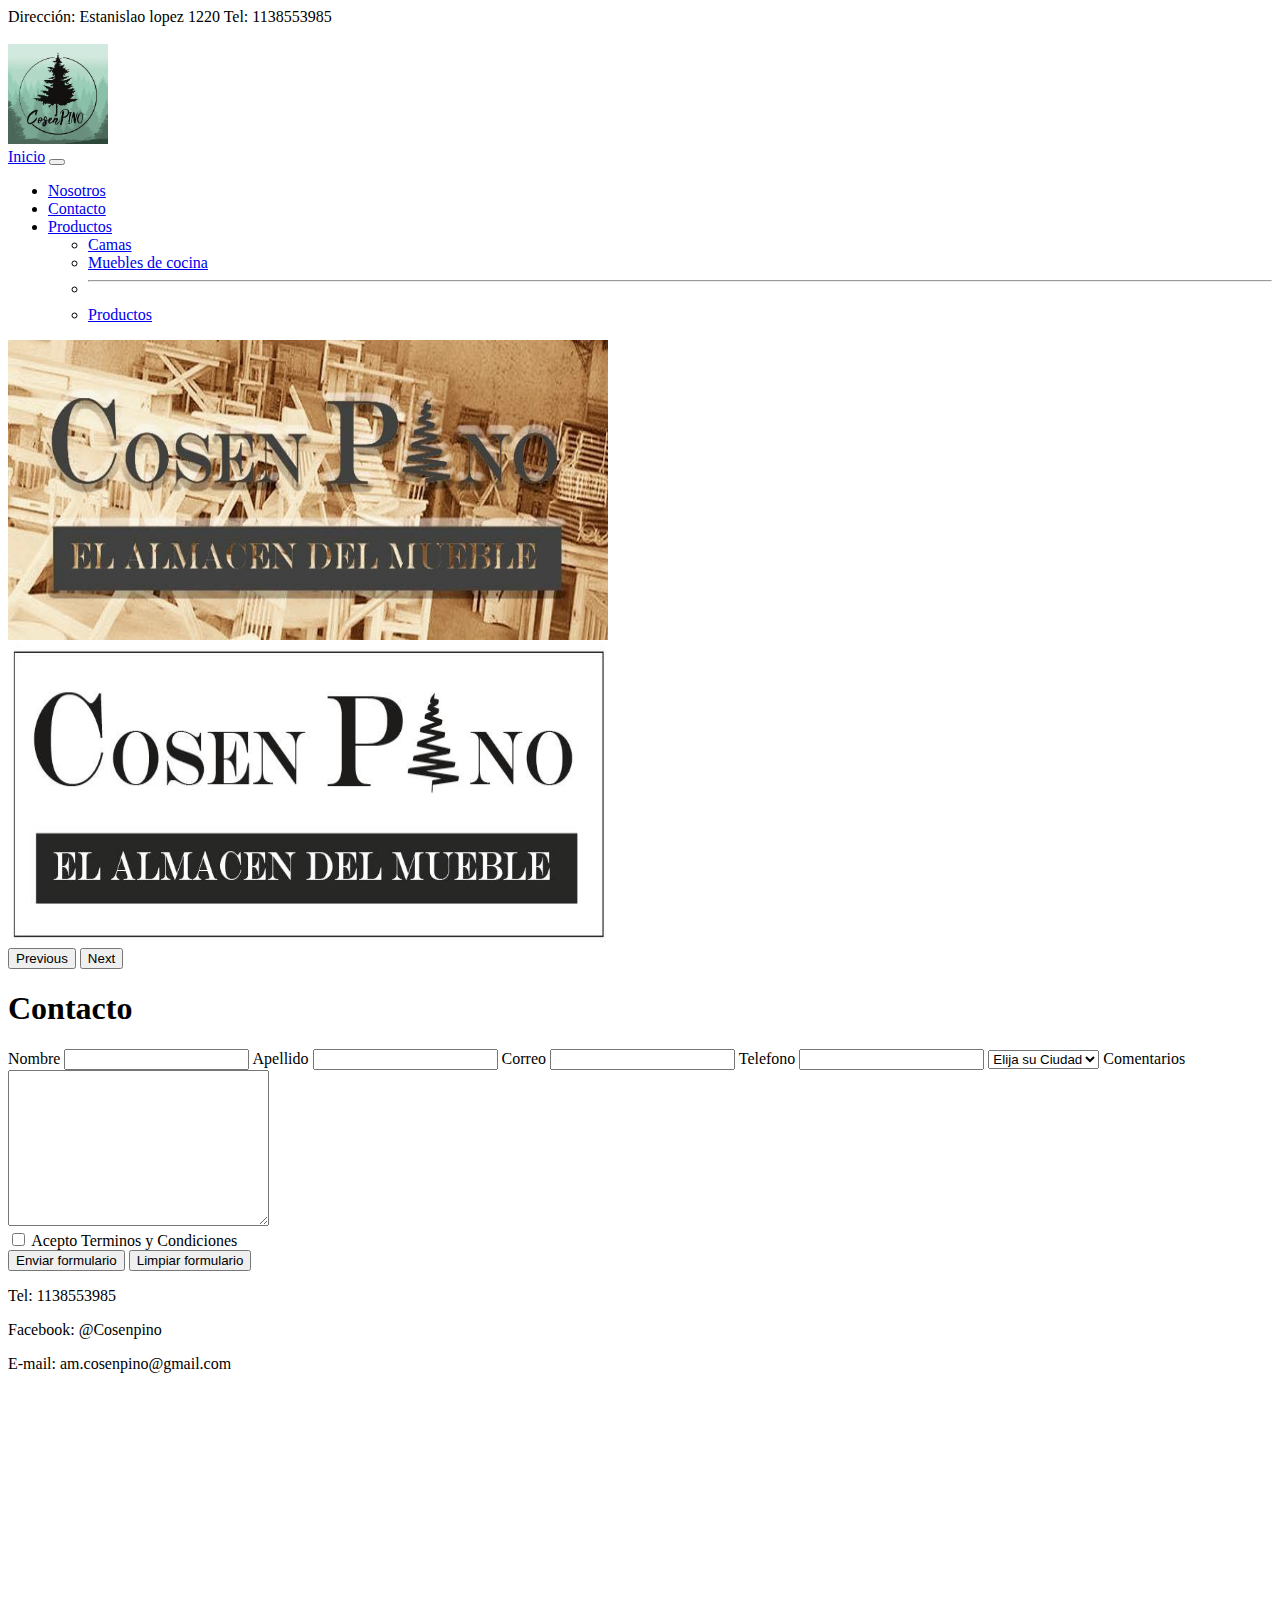
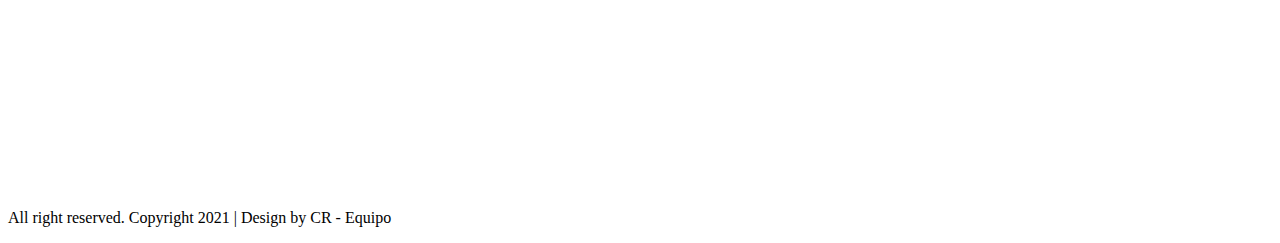
==== Contacto.html @ cfaffff5 "ingreso proyecto" ====
<!DOCTYPE html> 
<html>
<head>
    <meta charset="utf-8">
    <meta name="viewport" content="width=device-width, initial=scale=1.0">
    
    <!--SEO-->
    <meta name="keywords" content="muebles, pino, carpinteria, carpinteros, laqueado, venta, compra ">

<title> Pagina de Contacto de Cosenpino - El almacen del mueble </title>

<!--Descripcion-->
<meta name="Description" content= "Somos una mueblería, ubicada en pilar, con más de 5 años en el mercado.">
<!--fin de SEO-->

<!--Mis estilos-->
    <link rel="stylesheet" href="css/estilos.css"/>
    <!--Bootstrap-->
    <link href="https://cdn.jsdelivr.net/npm/bootstrap@5.1.3/dist/css/bootstrap.min.css" rel="stylesheet" integrity="sha384-1BmE4kWBq78iYhFldvKuhfTAU6auU8tT94WrHftjDbrCEXSU1oBoqyl2QvZ6jIW3" crossorigin="anonymous">
</head>

<!--Cuerpo de la pagina-->
<body>
  <!--header de la pagina-->
  <header >
    <div class="contactoHeader">
      <adress class="negrita" > Dirección: Estanislao lopez 1220</adress>
      <adress class="negrita"> Tel: 1138553985</address>
      </div>
        <br>
    <div class="imgHeader">

      <a href="index.html"> <img class="bordesRedondeados" src= "recursoscosenpino/Cosenlogo.jpg" alt="cosenpino logo" width="100px" height="100px"/></a>
    </div>


<!--Menú-->
<nav class="navbar navbar-expand-lg navbar-light  backgroundNav">
  <div class="container-fluid">
    <a class="navbar-brand" href="index.html">Inicio</a>
    <button class="navbar-toggler" type="button" data-bs-toggle="collapse" data-bs-target="#navbarSupportedContent" aria-controls="navbarSupportedContent" aria-expanded="false" aria-label="Toggle navigation">
      <span class="navbar-toggler-icon"></span>
    </button>
    <div class="collapse navbar-collapse" id="navbarSupportedContent">
      <ul class="navbar-nav me-auto mb-2 mb-lg-0">
        <li class="nav-item">
          <a class="nav-link active" aria-current="page" href="Nosotros.html">Nosotros</a>
        </li>
        <li class="nav-item">
          <a class="nav-link" href="Contacto.html">Contacto</a>
        </li>
        <li class="nav-item dropdown">
          <a class="nav-link dropdown-toggle" href="Productos.html" id="navbarDropdown" role="button" data-bs-toggle="dropdown" >
            Productos
          </a>
          <ul class="dropdown-menu" aria-labelledby="navbarDropdown">
            <li><a class="dropdown-item" href="#">Camas</a></li>
            <li><a class="dropdown-item" href="#">Muebles de cocina</a></li>
            <li><hr class="dropdown-divider"></li>
            <li><a class="dropdown-item" href="Productos.html">Productos</a></li>
          </ul>
        </li>
      </ul>
    
    </div>
  </div>
</nav>
</header>
    

<!--Contenido principal-->
<main>
<!--Carrusel de fotos-->


<div id="carouselExampleControls" class="carousel slide" data-bs-ride="carousel">
  <div class="carousel-inner">
    <div class="carousel-item active">
      <img src="recursoscosenpino/Cosenbanner.jpg" class="d-block w-100" alt="banner 1" width="600" height="300">
    </div>
    <div class="carousel-item">
      <img src="recursoscosenpino/cosenbanner2.jpg" class="d-block w-100" alt="banner 2" width="600" height="300">
    </div>
  </div>
  <button class="carousel-control-prev" type="button" data-bs-target="#carouselExampleControls" data-bs-slide="prev">
    <span class="carousel-control-prev-icon" aria-hidden="true"></span>
    <span class="visually-hidden">Previous</span>
  </button>
  <button class="carousel-control-next" type="button" data-bs-target="#carouselExampleControls" data-bs-slide="next">
    <span class="carousel-control-next-icon" aria-hidden="true"></span>
    <span class="visually-hidden">Next</span>
  </button>
</div>

<!--Area de contacto-->
<h1 class="titulo subrayado textoGrande">Contacto</h1>

<form class="formFlex" >
<label for="nombre" class="subrayado labelForm"> Nombre </label>
<input Type="text" name="nombre" input> 
 <label for="apellido"class="subrayado labelForm">Apellido</label>
<input type="text" name=apellido input> 
<label for email class="subrayado labelForm"> Correo </label>
<input type="email" name= correo>
<label for tel class="subrayado labelForm"> Telefono</label>
<input type = "tel" name Telefono>


<select name= "ciudad" class="labelForm">
    <option value="Elija su ciudad"> Elija su Ciudad </option>
    <option value="CABA"> CABA </option> 
<option value = Pilar> Pilar </option>
<option value="Cardales"> Cardales </option>
<option value="Camapana"> Campana </option>
<option value="Manzanares"> Manzanares </option>
<option value="Fatima"> Fatima </option>
</select>



<label for comentarios class="labelForm">Comentarios</label> <br>
<textarea name comentarios cols=30 rows=10 ></textarea>

<div class="form-check form-switch">
  <input class="form-check-input" type="checkbox" role="switch" id="flexSwitchCheckDefault">
  <label class="form-check-label" for="flexSwitchCheckDefault">Acepto Terminos y Condiciones</label>
</div>


<input type="submit" value= "Enviar formulario"/>
<input type="reset" value= "Limpiar formulario"/>
</form>

<div class="contacto">
  <p >Tel: 1138553985</p>
  <p >Facebook: @Cosenpino </p>
  <p >E-mail: am.cosenpino@gmail.com</p>
  </div>
<div class="maps">
<iframe src="https://www.google.com/maps/embed?pb=!1m18!1m12!1m3!1d3290.0589876341546!2d-58.95089518561471!3d-34.45065048049938!2m3!1f0!2f0!3f0!3m2!1i1024!2i768!4f13.1!3m3!1m2!1s0x95bc82e671c285af%3A0xfbbea994cb3280b6!2sCosenPino!5e0!3m2!1ses-419!2sar!4v1634172455792!5m2!1ses-419!2sar" width="300" height="400" style="border:0;" allowfullscreen="" loading="lazy"></iframe>
</div>
<!--BootstrapJS-->
<script src="https://cdn.jsdelivr.net/npm/bootstrap@5.1.3/dist/js/bootstrap.bundle.min.js" integrity="sha384-ka7Sk0Gln4gmtz2MlQnikT1wXgYsOg+OMhuP+IlRH9sENBO0LRn5q+8nbTov4+1p" crossorigin="anonymous"></script>

</body>

<!--Aca va el pie de pagina -->
<footer class="footer negrita capitalizar anima"> <p>All right reserved. Copyright 2021 | Design by CR - Equipo</p> </footer>

</html>
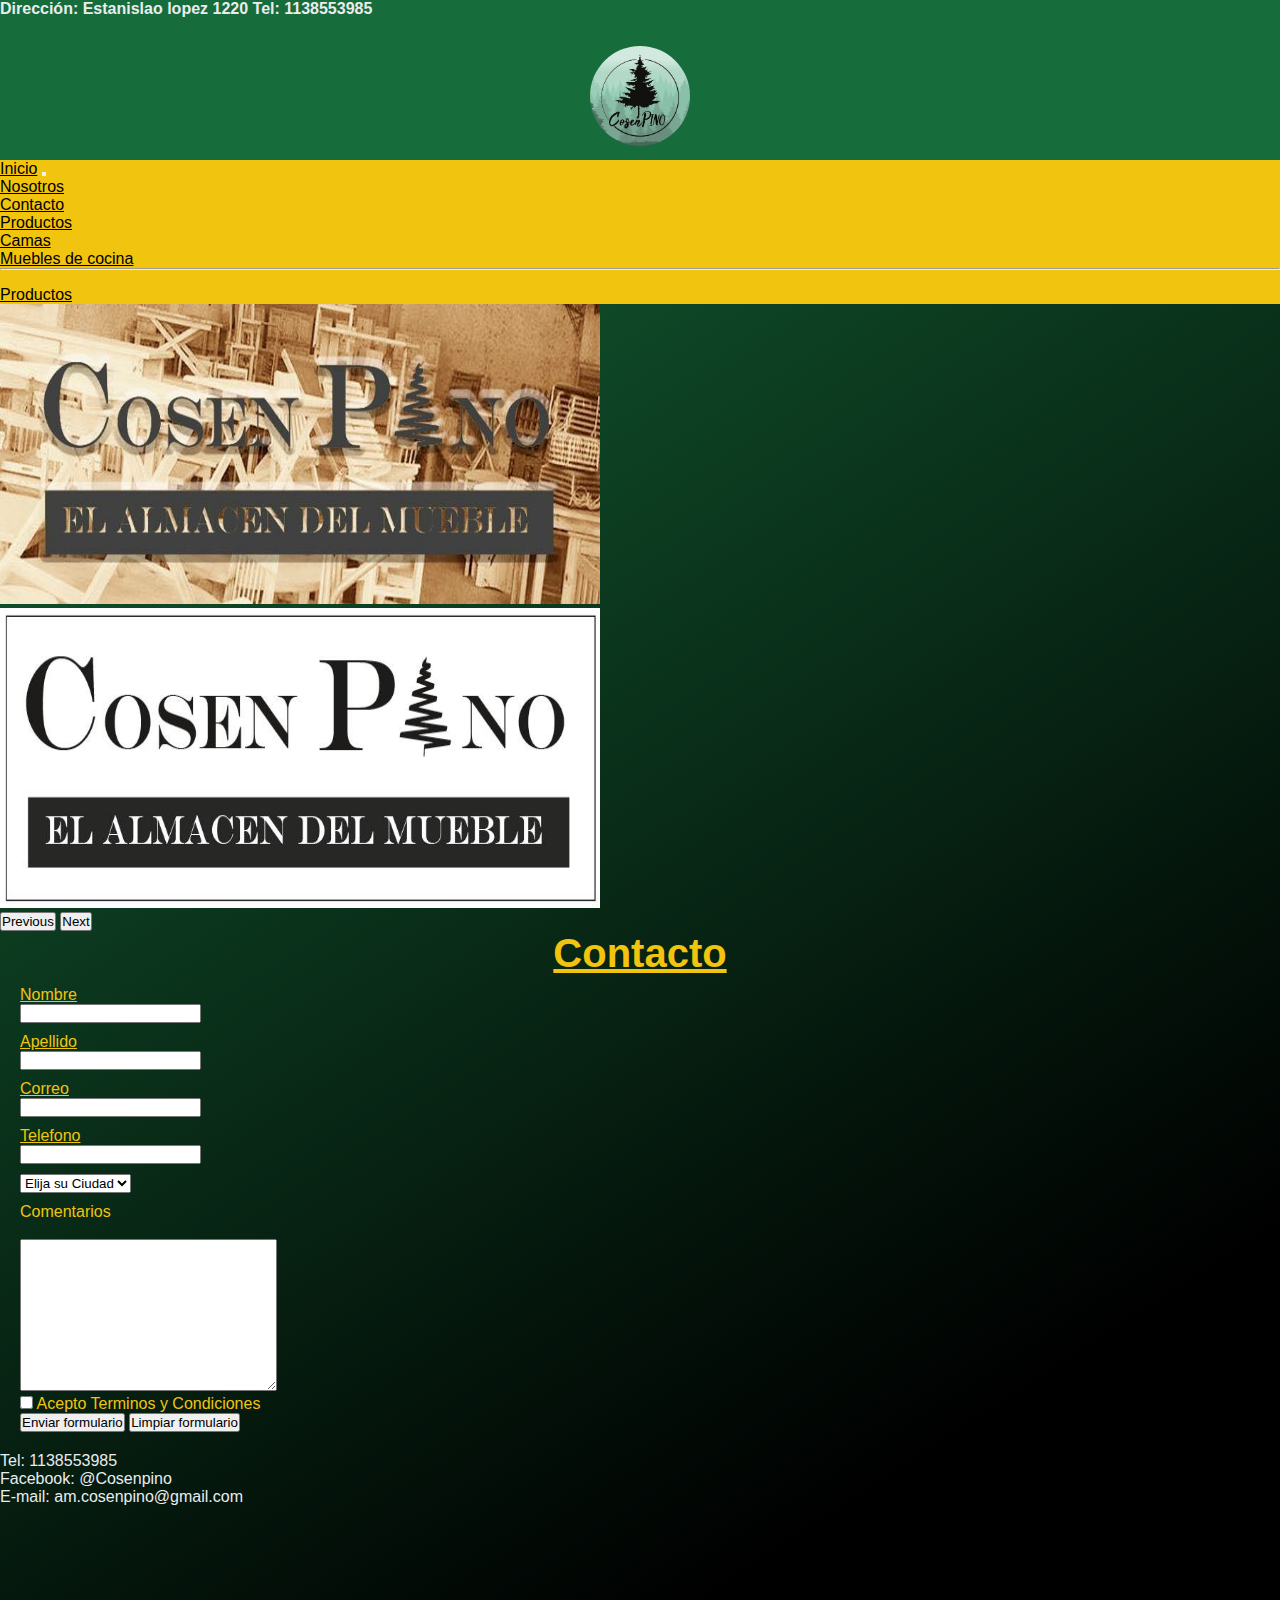
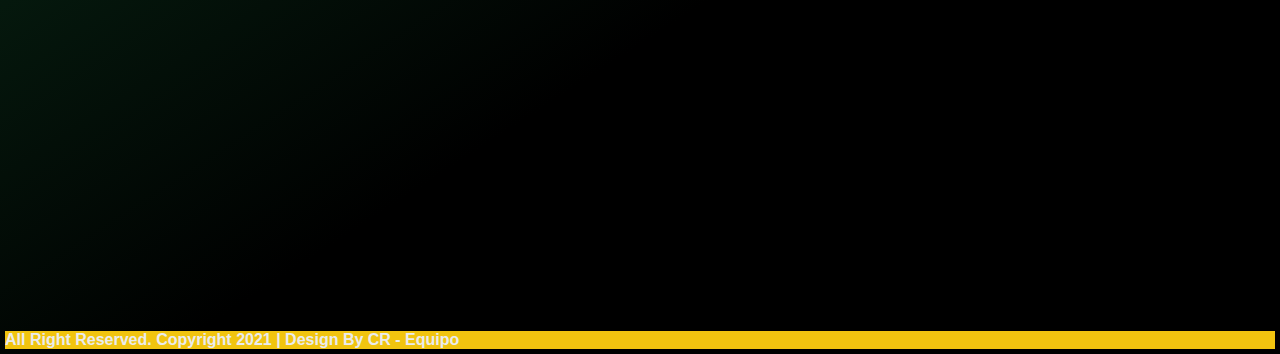
==== commit 3857cd22: "cambio destino css" ====
--- a/Contacto.html
+++ b/Contacto.html
@@ -14,7 +14,7 @@
 <!--fin de SEO-->
 
 <!--Mis estilos-->
-    <link rel="stylesheet" href="css/estilos.css"/>
+    <link rel="stylesheet" href="estilos.css"/>
     <!--Bootstrap-->
     <link href="https://cdn.jsdelivr.net/npm/bootstrap@5.1.3/dist/css/bootstrap.min.css" rel="stylesheet" integrity="sha384-1BmE4kWBq78iYhFldvKuhfTAU6auU8tT94WrHftjDbrCEXSU1oBoqyl2QvZ6jIW3" crossorigin="anonymous">
 </head>
@@ -147,4 +147,4 @@
 <!--Aca va el pie de pagina -->
 <footer class="footer negrita capitalizar anima"> <p>All right reserved. Copyright 2021 | Design by CR - Equipo</p> </footer>
 
-</html>+</html>
--- a/estilos.css
+++ b/estilos.css
@@ -0,0 +1,175 @@
+ /*Reseted CSS*/
+ * {margin: 0;
+    padding: 0;}
+    
+    
+    
+     /* Estilos Generales*/
+    
+    /*  Fuente*/
+    @import url('https://fonts.googleapis.com/css2?family=Tajawal:wght@300&display=swap');
+    
+    html { font-family: "Tajawal", sans-serif;
+    }
+    
+    /* Color Fondos */
+    header {background-color: #166d3b;
+    }
+    
+    body {background-color: #166d3b;
+        background-image: linear-gradient(147deg, #166d3b 0%, #000000 74%);
+        width: 100%;
+    height: 100% 
+    }
+    
+    
+    footer{background-color: #F1C40F;
+    border-color: black;
+    border: 10px;
+    margin: 5px;
+    
+    }
+    
+    /* colores */
+    
+    h1 { color: #F1C40F ;}
+    h2{ color:#F1C40F;
+    }
+    h3 {color:#EAECEE}
+    h4{color:#EAECEE}
+    adress {color:#EAECEE}
+    aside {color: black;
+        align-content: flex-start;
+        margin-left: 10px;}
+    ul{color:#EAECEE}
+    p{color: #EAECEE}
+    a { color: black !important;} 
+    td{ color:#E5E8E8}
+    label{ color: #F1C40F}
+    .fondo {background-color: #117A65; }
+    .sectionProductos{align-content: center;
+    margin-left: 300px;
+    margin-top: -1600px;
+    width: 800px;}
+    .backgroundNav{background-color: #F1C40F;}
+    
+    /* Clases */
+    .bordesRedondeados {border-radius: 50%;}
+    
+    /* Estilos de texto */
+    .titulo{text-align: center;}
+    .negrita {font-weight: bold;}
+    .textoGrande {font-size:  40px; ;}
+    .textoRelativo {font-size: 200%;}
+    .capitalizar {text-transform: capitalize;}
+    .interlineado {line-height:150% ;}
+    .subrayado {text-decoration: underline;}
+    .articleCenter{text-align: center;
+    margin-top: 20px;}
+    
+    
+    
+            /*Transformaciones*/
+    .escalar{transition: width 1s, height 1s;}
+    .escalar:hover{ width: 200px;
+        height: 200px;
+    border: solid black 1px;}
+    
+    
+    
+    /*Animación
+    .anima {animation-name: efectito;
+        animation-iteration-count: infinite;
+        animation-duration: 3s;
+        background-color: #F1C40F;}
+    */
+
+    /*clases en flex*/
+    .imgHeader{ display:flex;
+    justify-content:center;
+    margin: 10px;
+    }
+    .flexNav{display: flex;
+    justify-content: end;
+    list-style-type: none;
+    background-color: #F1C40F;}
+    .liFlex{display: flex;
+    margin-right: 10px;}
+    .imgBanner{display: flex;
+    margin-top: 30px;
+    margin-left: auto;
+    margin-right: auto;
+    margin-bottom: 20px;}
+    .formFlex {display: flex;
+    display: block;
+    justify-content: start;
+    margin-left: 20px
+    ;}
+    .labelForm{display: flex;
+        justify-content: start;
+    margin-top: 10px;
+    }
+    .maps{display: flex;
+    justify-content: end;
+    margin-top: 20px;}
+    
+    .subtituloIndex{text-align: center;
+    margin-top: 100px;}
+    .contactoIndex{text-align: end;
+    margin-right: 10px;}
+    .contacto{text-align: start;
+    margin-top: 20px;}
+    .subtituloProductos{margin-top: 20px;}
+    
+    
+    /*Grids*/
+    .galeriaDeFotos{display: grid;
+        grid-template-columns: repeat(3, 1fr);
+        grid-template-rows: repeat(9, 1fr);
+        width: auto;
+         }
+    
+    /*
+     @keyframes efectito {
+         0%{transform: translateX(80%);}
+    
+         50%{transform: translateX(40%);}
+    
+         100%{transform:translateX(0%)}
+     }*/
+    
+     
+    
+    
+    
+    
+    
+     
+        /*MEDIA QUERIES
+    /*Tablet
+    @media (min-width:600px ) and (max-width:1024){
+    body {background-color:#117A65;}
+    
+    
+    .gridContainerIndex{display: grid;
+        
+    
+        grid-template-areas:
+         "header header header header"
+        "prodcutos productos productos productos"
+        "nosotros nosotros contacto contacto"
+        "nosotros nosotros contacto contacto"
+        "footer footer footer footer";
+        ;}*/
+    
+    /*mobile
+    @media (min-width: 320px) and (max-width:599px){
+    body{ background-color: #117A65} 
+    
+    grid-container-index{display: grid;
+    grid-template-areas:
+     "header header header header"
+    "productos productos productos productos"
+    "nosotros nosotros contacto contacto"
+    "nosotros nosotros contacto contacto"
+    "footer footer footer footer";}*/